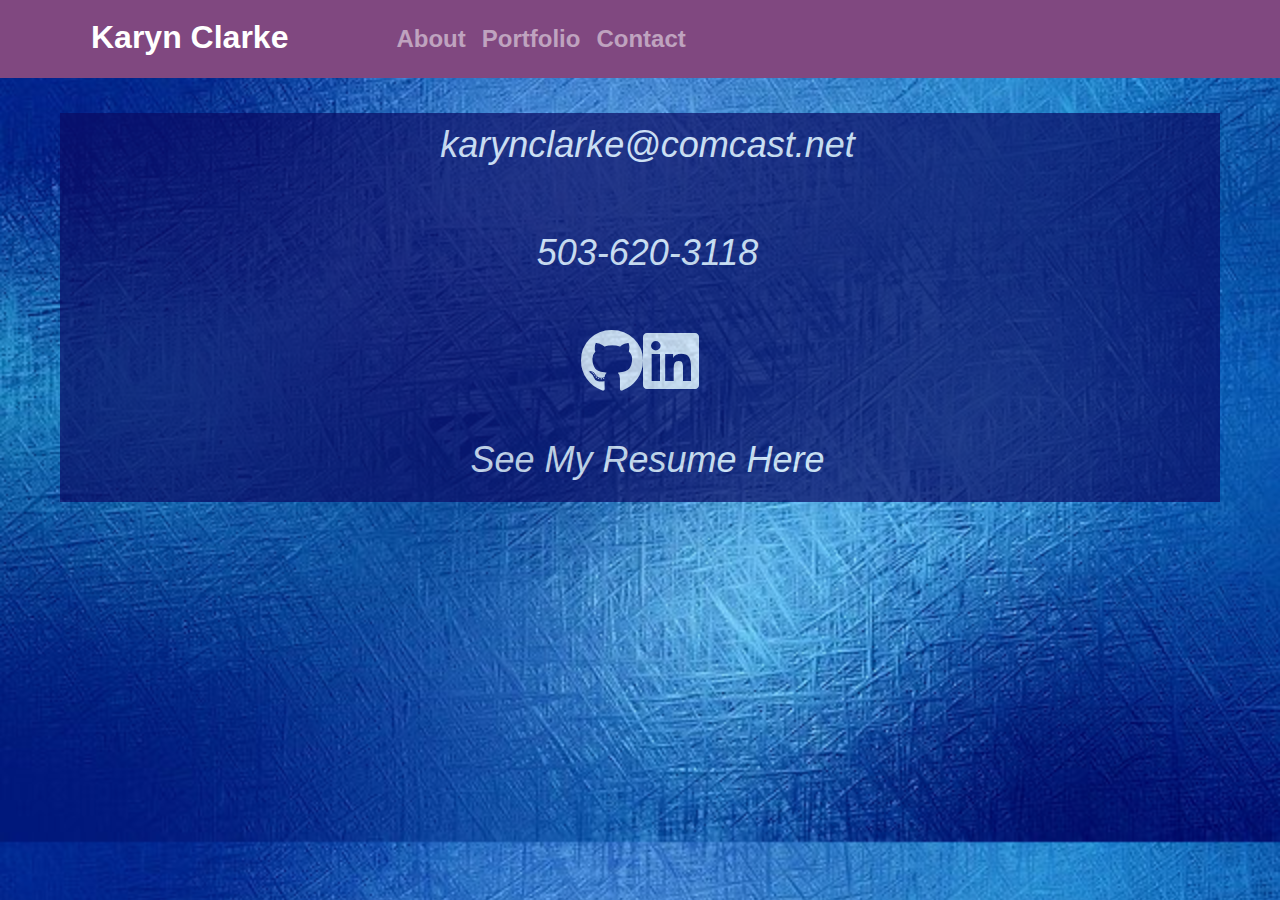
==== contact.html @ 5eead109 "resume link" ====
<!DOCTYPE html>
<html lang="en-us">

<head>

    <meta charset="UTF-8">
    <meta name="viewport" content="width=device-width, initial-scale=1">

    <title>Contact</title>


    <link rel="stylesheet" href="https://maxcdn.bootstrapcdn.com/bootstrap/4.0.0/css/bootstrap.min.css">
    <link rel="stylesheet" href="style.css">
    <link href="https://use.fontawesome.com/releases/v5.0.7/css/all.css" rel="stylesheet">
    <!-- <link rel="stylesheet" href="https://cdnjs.cloudflare.com/ajax/libs/font-awesome/4.7.0/css/font-awesome.min.css"> -->
</head>

<body id="contactImage">
    <!--Start Nav -->
    <nav class="navbar navbar-expand-lg navbar-dark bg-light">
        <span class="navbar-brand mb-1 h1"> Karyn Clarke </span>
        <button class="navbar-toggler" type="button" data-toggle="collapse" data-target="#navbarSupportedContent" aria-controls="navbarSupportedContent" aria-expanded="false" aria-label="Toggle navigation">
            <span class="navbar-toggler-icon"></span>
        </button>
        <div class="collapse navbar-collapse" id="navbarSupportedContent">
            <ul class="nav navbar-nav navbar-right">
                <li class="nav-item">
                    <a class="nav-link" href="index.html">About</a>
                </li>
                <li class="nav-item">
                    <a class="nav-link" href="newportfolio.html">Portfolio</a>
                </li>
                <li class="nav-item">
                    <a class="nav-link" href="contact.html">Contact</a>
                </li>
            </ul>
        </div>
    </nav>

    <div class="contact-container ">
        <div class="row " id="email-row ">
            <h3>karynclarke@comcast.net </h3>
        </div>
        <div class="row " id="phone-row ">
            <h3> 503-620-3118 </h3>
        </div>
        <div class="row " id="icons ">
            <a href="https://github.com/karynclarke" target="_blank" class="icons"><i class="fab fa-github fa-4x"></i></a>

            <a href="https://www.linkedin.com/in/karyn-clarke-portlandor/" target="_blank" class="icons"><i class="fab fa-linkedin fa-4x"></i></a>
        </div>
        <div class="row " id="resume-row ">
            <a href="Resume.pdf">
                <h3> See My Resume Here </h3>
            </a>
        </div>
    </div>
</body>

</html>
---- style.css ----
.jumbotron {
                margin-top: 10px;
                margin-right: 20px;
                margin-bottom: 0px;
                background-color: transparent;
                display: flex;
                align-items: center;
            }
            
            .container {
                display: flex;
                width: 100%;
                height: 100%;
                background-color: transparent !important;
            }
            
            .h1 {
                font-size: 32px;
                margin-right: 100px;
            }
            
            .h2 {
                font-size: 28px;
                margin: 50px;
            }
            
            p {
                margin-left: 5px;
                margin-right: 28px;
                font-size: 24px;
                font-weight: bold;
                text-align: center;
                color: white;
                background-color: rgb(10, 10, 100);
                opacity: 0.75;
            }
            
            .li {
                padding: 15px;
                color: white;
            }
            
            .navbar-brand {
                display: flex;
                font-size: 32px;
                font-weight: bold;
                background-color: rgb(128, 72, 128) !important;
                padding-left: 75px;
            }
            
            .navbar {
                justify-content: right;
                font-size: 24px;
                font-weight: bold;
                background-color: rgb(128, 72, 128) !important;
            }
            
            .images {
                width: 225px;
                height: auto;
                border: 4px solid rgb(128, 72, 128);
                margin-top: 10px;
                margin-left: 40px;
                margin-right: 0px;
                box-shadow: 6px 8px rgb(10, 10, 100);
            }
            
            h3 {
                font-size: 36px;
                font-style: italic;
                margin-top: 10px;
                margin-left: 15px;
                margin-bottom: 20px;
                color: white;
                text-align: center;
            }
            
            .button {
                justify-items: right;
                margin-right: 0px;
            }
            
            .words {
                font-size: 24px;
                font-style: italic;
                padding: 10px;
                position: relative;
                text-align: center;
                color: white;
            }
            
            .gallery-container {
                display: flexbox;
                flex-direction: row;
                justify-content: center;
                text-align: center;
                justify-content: stretch;
                align-items: center;
            }
            
            .contact-container {
                justify-content: center;
                align-items: center;
                background-color: rgb(10, 10, 100);
                opacity: 0.7;
                margin-left: 60px;
                margin-right: 60px;
            }
            
            #background {
                background-image: url(assets/bluebackground.jpg);
                background-size: cover;
            }
            
            #indexImage {
                background-image: url(assets/bluebackground.jpg);
                background-size: cover;
            }
            
            #contactImage {
                background-image: url(assets/bluebackground.jpg);
                background-size: cover;
            }
            
            #icons {
                font-size: 75px;
                align-items: center;
            }
            
            .fab {
                color: white;
            }
            
            #icons a:hover {
                background-color: lightblue;
                color: white;
            }
            
            #email a:hover {
                background-color: lightblue;
                color: white;
            }
            
            .row {
                justify-content: center;
                margin-top: 35px;
            }
            
            .card {
                text-align: center;
            }
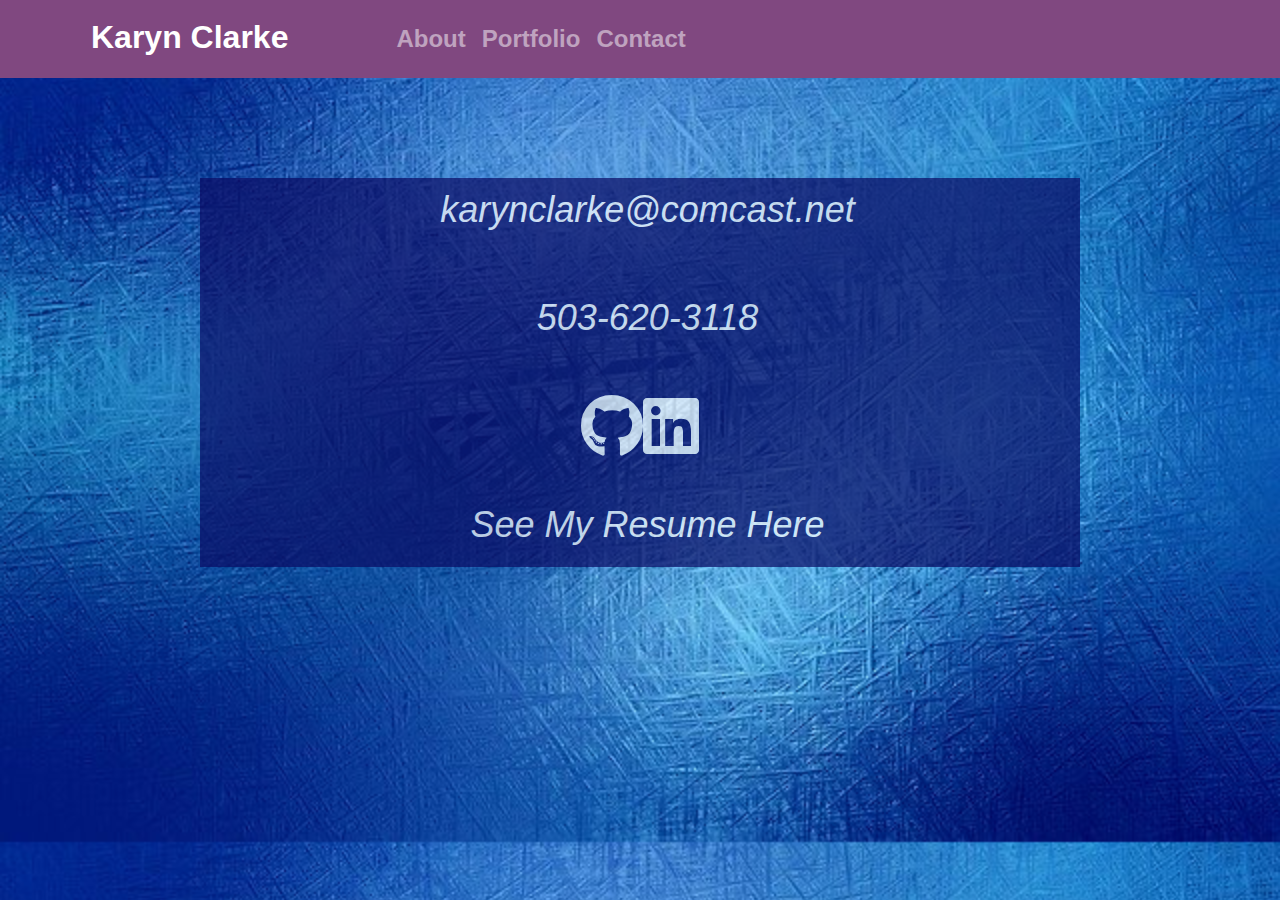
==== commit 3b552f33: "contact updates" ====
--- a/contact.html
+++ b/contact.html
@@ -8,11 +8,10 @@
 
     <title>Contact</title>
 
-
     <link rel="stylesheet" href="https://maxcdn.bootstrapcdn.com/bootstrap/4.0.0/css/bootstrap.min.css">
     <link rel="stylesheet" href="style.css">
     <link href="https://use.fontawesome.com/releases/v5.0.7/css/all.css" rel="stylesheet">
-    <!-- <link rel="stylesheet" href="https://cdnjs.cloudflare.com/ajax/libs/font-awesome/4.7.0/css/font-awesome.min.css"> -->
+
 </head>
 
 <body id="contactImage">
@@ -37,20 +36,22 @@
         </div>
     </nav>
 
-    <div class="contact-container ">
+    <div class="contact-container">
         <div class="row " id="email-row ">
-            <h3>karynclarke@comcast.net </h3>
+            <a href="mailto:karynclarke@comcast.net">
+                <h3>karynclarke@comcast.net </h3>
+            </a>
         </div>
         <div class="row " id="phone-row ">
             <h3> 503-620-3118 </h3>
         </div>
         <div class="row " id="icons ">
-            <a href="https://github.com/karynclarke" target="_blank" class="icons"><i class="fab fa-github fa-4x"></i></a>
+            <a href="https://github.com/karynclarke/Portfolio" target="_blank" class="icons"><i class="fab fa-github fa-4x"></i></a>
 
             <a href="https://www.linkedin.com/in/karyn-clarke-portlandor/" target="_blank" class="icons"><i class="fab fa-linkedin fa-4x"></i></a>
         </div>
         <div class="row " id="resume-row ">
-            <a href="Resume.pdf">
+            <a href="BootCampResume.pdf">
                 <h3> See My Resume Here </h3>
             </a>
         </div>
--- a/style.css
+++ b/style.css
@@ -25,14 +25,24 @@
             }
             
             p {
-                margin-left: 5px;
-                margin-right: 28px;
+                margin-top: 25px;
                 font-size: 24px;
                 font-weight: bold;
                 text-align: center;
                 color: white;
                 background-color: rgb(10, 10, 100);
                 opacity: 0.75;
+                padding: 20px;
+            }
+            
+            .images {
+                width: 250px;
+                height: auto;
+                border: 4px solid rgb(128, 72, 128);
+                margin-top: 25px;
+                margin-left: 15px;
+                margin-right: 15px;
+                box-shadow: 6px 8px rgb(10, 10, 100);
             }
             
             .li {
@@ -53,16 +63,6 @@
                 font-size: 24px;
                 font-weight: bold;
                 background-color: rgb(128, 72, 128) !important;
-            }
-            
-            .images {
-                width: 225px;
-                height: auto;
-                border: 4px solid rgb(128, 72, 128);
-                margin-top: 10px;
-                margin-left: 40px;
-                margin-right: 0px;
-                box-shadow: 6px 8px rgb(10, 10, 100);
             }
             
             h3 {
@@ -99,12 +99,11 @@
             }
             
             .contact-container {
-                justify-content: center;
-                align-items: center;
                 background-color: rgb(10, 10, 100);
                 opacity: 0.7;
-                margin-left: 60px;
-                margin-right: 60px;
+                margin: 100px;
+                margin-left: 200px;
+                margin-right: 200px;
             }
             
             #background {
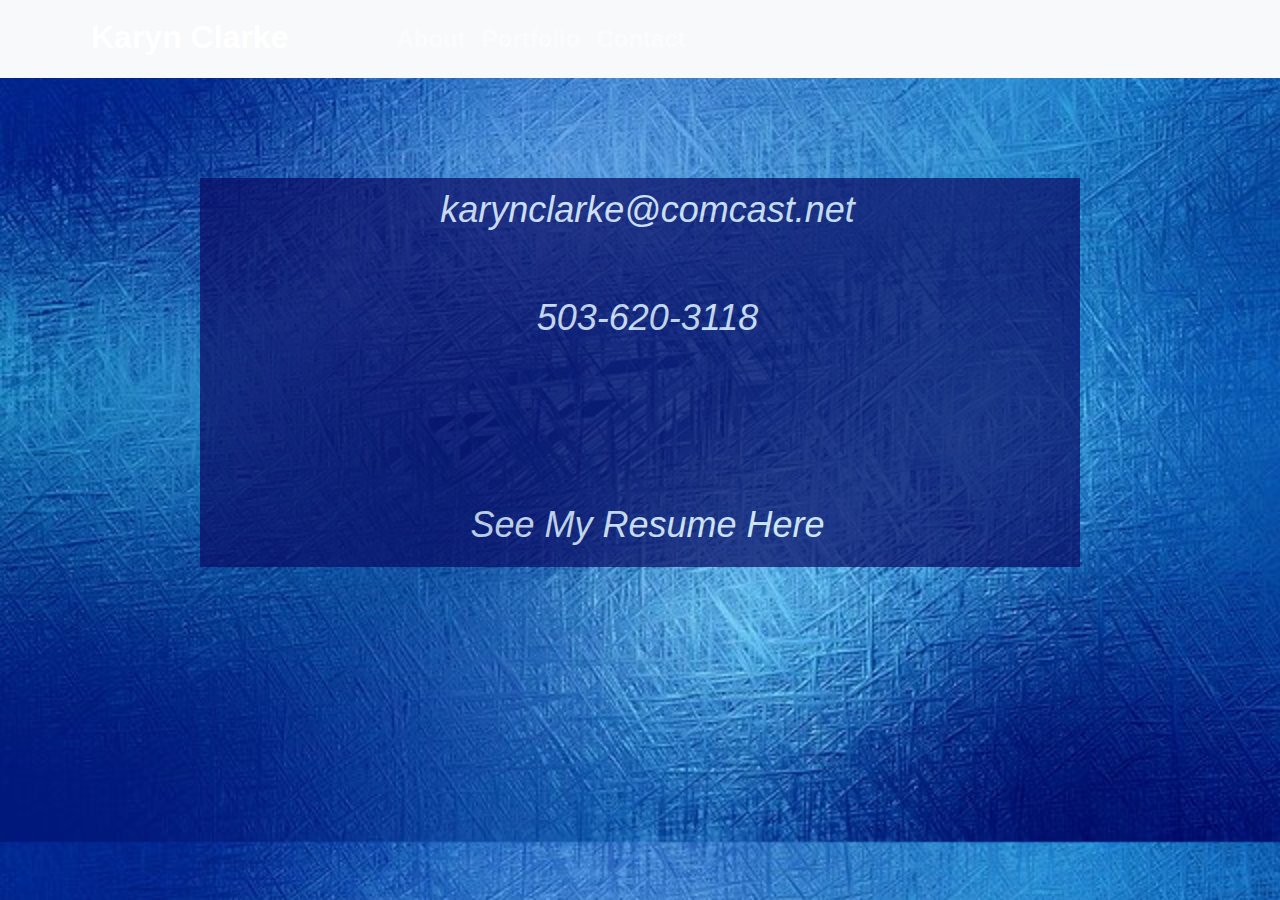
==== commit 8a95b4f1: "contact update" ====
--- a/contact.html
+++ b/contact.html
@@ -38,18 +38,21 @@
 
     <div class="contact-container">
         <div class="row " id="email-row ">
-            <a href="mailto:karynclarke@comcast.net">
+            <a href="mail to:karynclarke@comcast.net">
                 <h3>karynclarke@comcast.net </h3>
-            </a>
+            </a>            
         </div>
+
         <div class="row " id="phone-row ">
             <h3> 503-620-3118 </h3>
         </div>
+
         <div class="row " id="icons ">
-            <a href="https://github.com/karynclarke/Portfolio" target="_blank" class="icons"><i class="fab fa-github fa-4x"></i></a>
+            <a href="https://github.com/karynclarke/Portfolio" target="_blank" class="icons"><i class="fa fa-github fa-4x"></i></a>
+<i class="fa fa-github"></i> 
+            <a href="https://www.linkedin.com/in/karyn-clarke-portlandor/" target="_blank" class="icons"><i class="fa fa-linkedin"></i></a>
+        </div>
 
-            <a href="https://www.linkedin.com/in/karyn-clarke-portlandor/" target="_blank" class="icons"><i class="fab fa-linkedin fa-4x"></i></a>
-        </div>
         <div class="row " id="resume-row ">
             <a href="BootCampResume.pdf">
                 <h3> See My Resume Here </h3>
--- a/style.css
+++ b/style.css
@@ -54,7 +54,7 @@
                 display: flex;
                 font-size: 32px;
                 font-weight: bold;
-                background-color: rgb(128, 72, 128) !important;
+                /* background-color: rgb(128, 72, 128) !important; */
                 padding-left: 75px;
             }
             
@@ -62,7 +62,7 @@
                 justify-content: right;
                 font-size: 24px;
                 font-weight: bold;
-                background-color: rgb(128, 72, 128) !important;
+                /* background-color: rgb(128, 72, 128) !important; */
             }
             
             h3 {
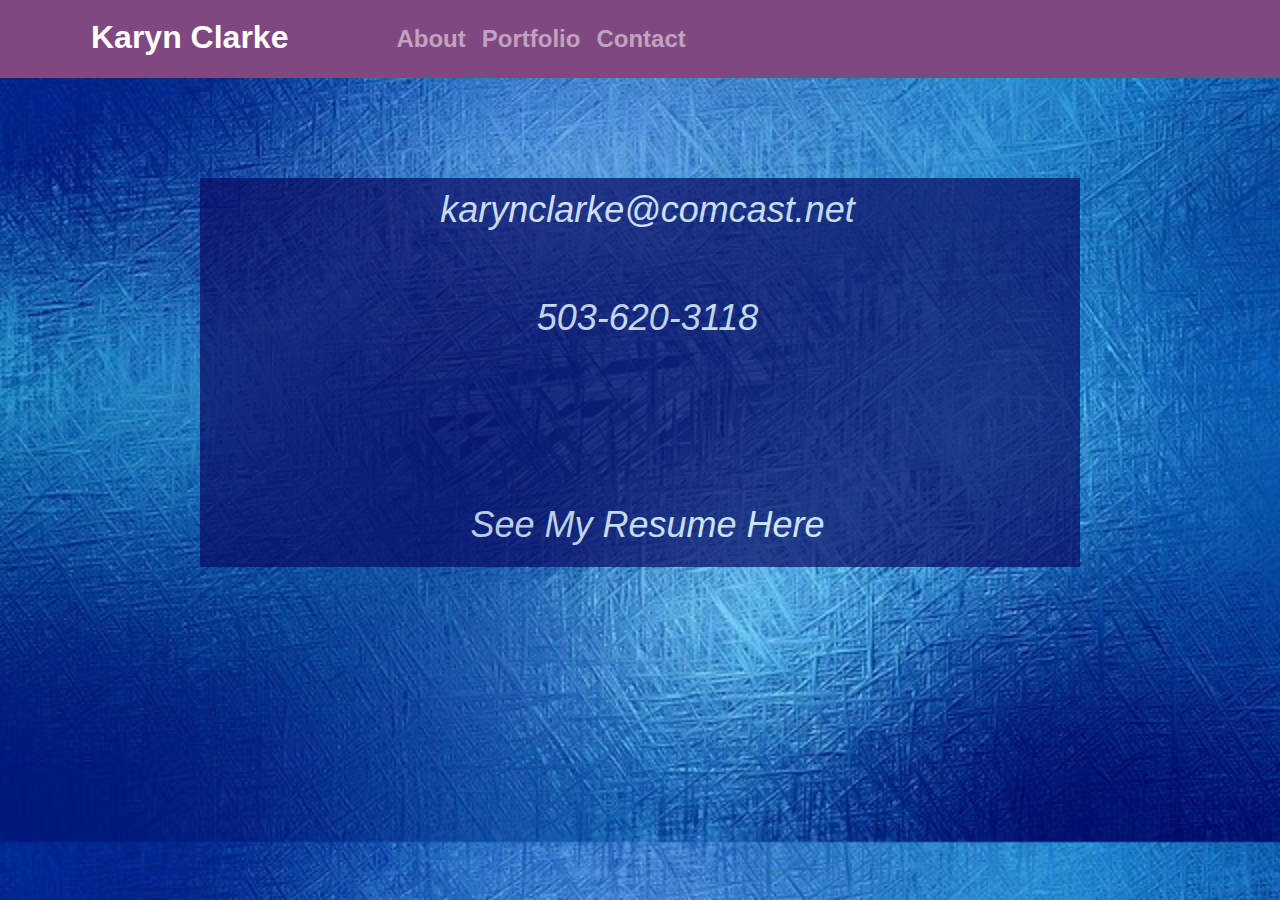
==== commit c217deb5: "resume update" ====
--- a/contact.html
+++ b/contact.html
@@ -54,7 +54,7 @@
         </div>
 
         <div class="row " id="resume-row ">
-            <a href="BootCampResume.pdf">
+            <a href="https://docs.google.com/document/d/e/2PACX-1vQSi4t3sCMzVvyE8_gSXgXGzb6P6WDCk8lI-evqrHCMaE1r2BRjoPxWhA_bqnkzjs9DOxHv0drOjKs5/pub">
                 <h3> See My Resume Here </h3>
             </a>
         </div>
--- a/style.css
+++ b/style.css
@@ -1,150 +1,155 @@
-            .jumbotron {
-                margin-top: 10px;
-                margin-right: 20px;
-                margin-bottom: 0px;
-                background-color: transparent;
-                display: flex;
-                align-items: center;
-            }
-            
-            .container {
-                display: flex;
-                width: 100%;
-                height: 100%;
-                background-color: transparent !important;
-            }
-            
-            .h1 {
-                font-size: 32px;
-                margin-right: 100px;
-            }
-            
-            .h2 {
-                font-size: 28px;
-                margin: 50px;
-            }
-            
-            p {
-                margin-top: 25px;
-                font-size: 24px;
-                font-weight: bold;
-                text-align: center;
-                color: white;
-                background-color: rgb(10, 10, 100);
-                opacity: 0.75;
-                padding: 20px;
-            }
-            
-            .images {
-                width: 250px;
-                height: auto;
-                border: 4px solid rgb(128, 72, 128);
-                margin-top: 25px;
-                margin-left: 15px;
-                margin-right: 15px;
-                box-shadow: 6px 8px rgb(10, 10, 100);
-            }
-            
-            .li {
-                padding: 15px;
-                color: white;
-            }
-            
-            .navbar-brand {
-                display: flex;
-                font-size: 32px;
-                font-weight: bold;
-                /* background-color: rgb(128, 72, 128) !important; */
-                padding-left: 75px;
-            }
-            
-            .navbar {
-                justify-content: right;
-                font-size: 24px;
-                font-weight: bold;
-                /* background-color: rgb(128, 72, 128) !important; */
-            }
-            
-            h3 {
-                font-size: 36px;
-                font-style: italic;
-                margin-top: 10px;
-                margin-left: 15px;
-                margin-bottom: 20px;
-                color: white;
-                text-align: center;
-            }
-            
-            .button {
-                justify-items: right;
-                margin-right: 0px;
-            }
-            
-            .words {
-                font-size: 24px;
-                font-style: italic;
-                padding: 10px;
-                position: relative;
-                text-align: center;
-                color: white;
-            }
-            
-            .gallery-container {
-                display: flexbox;
-                flex-direction: row;
-                justify-content: center;
-                text-align: center;
-                justify-content: stretch;
-                align-items: center;
-            }
-            
-            .contact-container {
-                background-color: rgb(10, 10, 100);
-                opacity: 0.7;
-                margin: 100px;
-                margin-left: 200px;
-                margin-right: 200px;
-            }
-            
-            #background {
-                background-image: url(assets/bluebackground.jpg);
-                background-size: cover;
-            }
-            
-            #indexImage {
-                background-image: url(assets/bluebackground.jpg);
-                background-size: cover;
-            }
-            
-            #contactImage {
-                background-image: url(assets/bluebackground.jpg);
-                background-size: cover;
-            }
-            
-            #icons {
-                font-size: 75px;
-                align-items: center;
-            }
-            
-            .fab {
-                color: white;
-            }
-            
-            #icons a:hover {
-                background-color: lightblue;
-                color: white;
-            }
-            
-            #email a:hover {
-                background-color: lightblue;
-                color: white;
-            }
-            
-            .row {
-                justify-content: center;
-                margin-top: 35px;
-            }
-            
-            .card {
-                text-align: center;
-            }+.jumbotron {
+	margin-top: 10px;
+	margin-right: 20px;
+	margin-bottom: 0px;
+	background-color: transparent;
+	display: flex;
+	align-items: center;
+}
+
+.container {
+	display: flex;
+	width: 100%;
+	height: 100%;
+	background-color: transparent !important;
+}
+
+.h1 {
+	font-size: 32px;
+	margin-right: 100px;
+}
+
+.h2 {
+	font-size: 28px;
+	margin: 50px;
+}
+
+p {
+	margin-top: 25px;
+	font-size: 24px;
+	font-weight: bold;
+	text-align: center;
+	color: white;
+	background-color: rgb(10, 10, 100);
+	opacity: 0.75;
+	padding: 20px;
+}
+
+.images {
+	width: 250px;
+	height: auto;
+	border: 4px solid rgb(128, 72, 128);
+	margin-top: 25px;
+	margin-left: 15px;
+	margin-right: 15px;
+	box-shadow: 6px 8px rgb(10, 10, 100);
+}
+
+.li {
+	padding: 15px;
+	color: white;
+}
+
+.navbar-brand {
+	display: flex;
+	font-size: 32px;
+	font-weight: bold;
+	/* background-color: rgb(128, 72, 128) !important; */
+	padding-left: 75px;
+}
+
+.navbar {
+	justify-content: right;
+	font-size: 24px;
+	font-weight: bold;
+	background-color: rgb(128, 72, 128) !important;
+}
+
+h3 {
+	font-size: 36px;
+	font-style: italic;
+	margin-top: 10px;
+	margin-left: 15px;
+	margin-bottom: 20px;
+	color: white;
+	text-align: center;
+}
+
+.button {
+	justify-items: right;
+	margin-right: 0px;
+}
+
+.words {
+	font-size: 24px;
+	font-style: italic;
+	padding: 10px;
+	position: relative;
+	text-align: center;
+	color: white;
+}
+
+.gallery-container {
+	display: flexbox;
+	flex-direction: row;
+	justify-content: center;
+	text-align: center;
+	justify-content: stretch;
+	align-items: center;
+}
+
+.contact-container {
+	background-color: rgb(10, 10, 100);
+	opacity: 0.7;
+	margin: 100px;
+	margin-left: 200px;
+	margin-right: 200px;
+}
+
+#background {
+	background-image: url(assets/bluebackground.jpg);
+	background-size: cover;
+}
+
+#indexImage {
+	background-image: url(assets/bluebackground.jpg);
+	background-size: cover;
+}
+
+#contactImage {
+	background-image: url(assets/bluebackground.jpg);
+	background-size: cover;
+}
+
+#icons {
+	font-size: 75px;
+	align-items: center;
+}
+
+.fab {
+	color: white;
+}
+
+#icons a:hover {
+	background-color: lightblue;
+	color: white;
+}
+
+#email a:hover {
+	background-color: lightblue;
+	color: white;
+}
+
+.row {
+	justify-content: center;
+	margin-top: 35px;
+}
+
+.card {
+	text-align: center;
+}
+
+.navbar-collapse {
+  flex-basis: 100%;
+  flex-grow: 1;
+}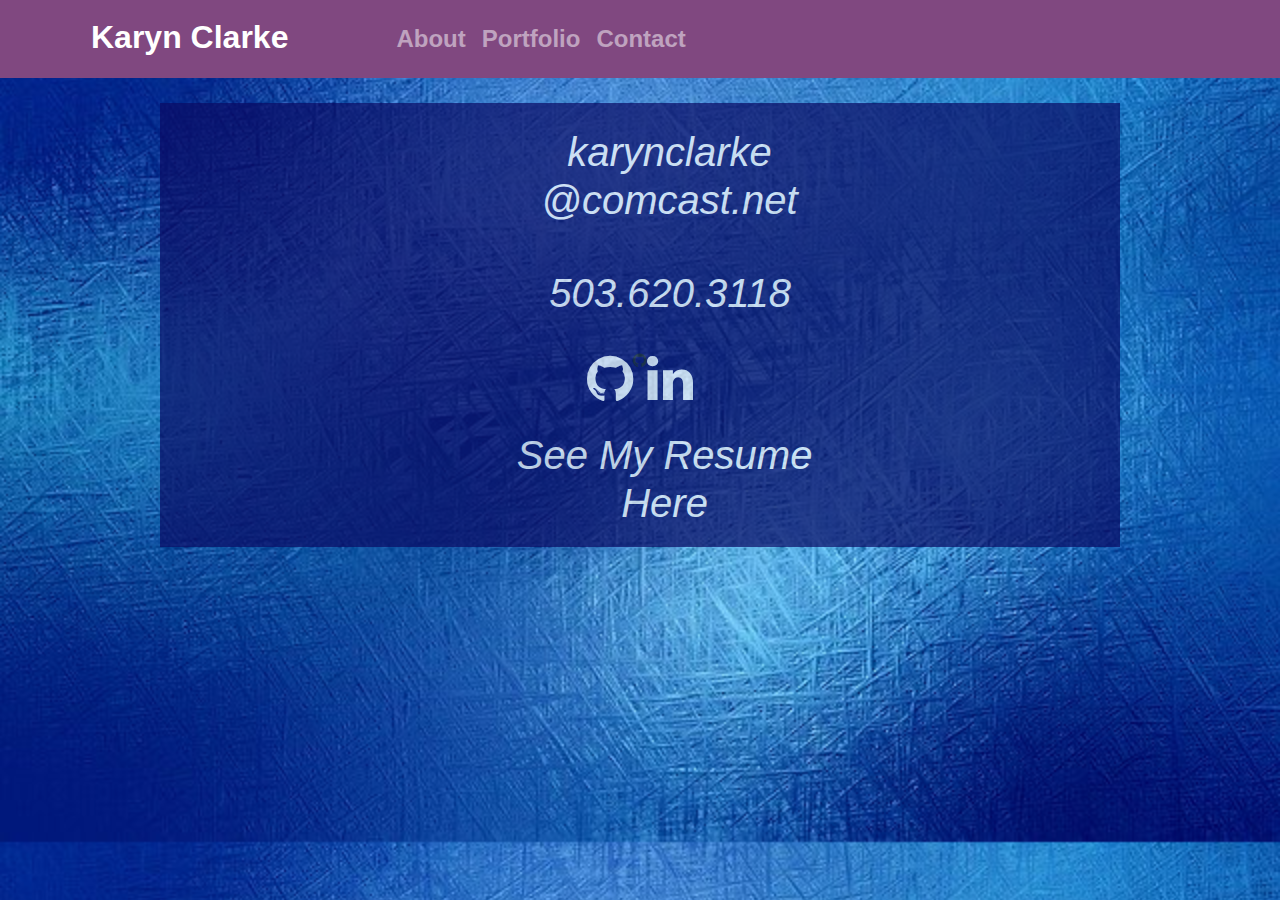
==== commit b0ab487d: "style updates" ====
--- a/contact.html
+++ b/contact.html
@@ -1,64 +1,63 @@
 <!DOCTYPE html>
 <html lang="en-us">
+	<head>
+		<meta charset="UTF-8" />
+		<meta name="viewport" content="width=device-width, initial-scale=1" />
 
-<head>
+		<title>Contact</title>
 
-    <meta charset="UTF-8">
-    <meta name="viewport" content="width=device-width, initial-scale=1">
+		<link rel="stylesheet" href="https://maxcdn.bootstrapcdn.com/bootstrap/4.0.0/css/bootstrap.min.css" />
+		<link rel="stylesheet" href="style.css" />
+		<!-- <link href="https://use.fontawesome.com/releases/v5.0.7/css/all.css" rel="stylesheet"> -->
+		<link href="https://stackpath.bootstrapcdn.com/font-awesome/4.7.0/css/font-awesome.min.css" rel="stylesheet" />
+	</head>
 
-    <title>Contact</title>
+	<body id="contactImage">
+		<!--Start Nav -->
+		<nav class="navbar navbar-expand-lg navbar-dark bg-light">
+			<span class="navbar-brand mb-1 h1"> Karyn Clarke </span>
+			<button class="navbar-toggler" type="button" data-toggle="collapse" data-target="#navbarSupportedContent" aria-controls="navbarSupportedContent" aria-expanded="false" aria-label="Toggle navigation">
+				<span class="navbar-toggler-icon"></span>
+			</button>
+			<div class="collapse navbar-collapse" id="navbarSupportedContent">
+				<ul class="nav navbar-nav navbar-right">
+					<li class="nav-item">
+						<a class="nav-link" href="index.html">About</a>
+					</li>
+					<li class="nav-item">
+						<a class="nav-link" href="newportfolio.html">Portfolio</a>
+					</li>
+					<li class="nav-item">
+						<a class="nav-link" href="contact.html">Contact</a>
+					</li>
+				</ul>
+			</div>
+		</nav>
 
-    <link rel="stylesheet" href="https://maxcdn.bootstrapcdn.com/bootstrap/4.0.0/css/bootstrap.min.css">
-    <link rel="stylesheet" href="style.css">
-    <link href="https://use.fontawesome.com/releases/v5.0.7/css/all.css" rel="stylesheet">
+		<div class="contact-container">
+			<div class="row" id="email-row ">
+				<a href="mailto:karynclarke@comcast.net">
+					<h3>karynclarke @comcast.net</h3>
+				</a>
+			</div>
 
-</head>
+			<div class="row" id="phone-row ">
+                <a href= #>
+                <h3>503.620.3118</h3>
+                </a>
+			</div>
 
-<body id="contactImage">
-    <!--Start Nav -->
-    <nav class="navbar navbar-expand-lg navbar-dark bg-light">
-        <span class="navbar-brand mb-1 h1"> Karyn Clarke </span>
-        <button class="navbar-toggler" type="button" data-toggle="collapse" data-target="#navbarSupportedContent" aria-controls="navbarSupportedContent" aria-expanded="false" aria-label="Toggle navigation">
-            <span class="navbar-toggler-icon"></span>
-        </button>
-        <div class="collapse navbar-collapse" id="navbarSupportedContent">
-            <ul class="nav navbar-nav navbar-right">
-                <li class="nav-item">
-                    <a class="nav-link" href="index.html">About</a>
-                </li>
-                <li class="nav-item">
-                    <a class="nav-link" href="newportfolio.html">Portfolio</a>
-                </li>
-                <li class="nav-item">
-                    <a class="nav-link" href="contact.html">Contact</a>
-                </li>
-            </ul>
-        </div>
-    </nav>
+			<div class="row" id="icons-row ">
+				<a href="https://github.com/karynclarke" target="_blank" class="icons"><i class="fa fa-github fa-3x"></i></a>
+				<i class="fa fa-github"></i>
+				<a href="https://www.linkedin.com/in/karyn-clarke-portlandor/" target="_blank" class="icons"><i class="fa fa-linkedin fa-3x"></i></a>
+			</div>
 
-    <div class="contact-container">
-        <div class="row " id="email-row ">
-            <a href="mail to:karynclarke@comcast.net">
-                <h3>karynclarke@comcast.net </h3>
-            </a>            
-        </div>
-
-        <div class="row " id="phone-row ">
-            <h3> 503-620-3118 </h3>
-        </div>
-
-        <div class="row " id="icons ">
-            <a href="https://github.com/karynclarke/Portfolio" target="_blank" class="icons"><i class="fa fa-github fa-4x"></i></a>
-<i class="fa fa-github"></i> 
-            <a href="https://www.linkedin.com/in/karyn-clarke-portlandor/" target="_blank" class="icons"><i class="fa fa-linkedin"></i></a>
-        </div>
-
-        <div class="row " id="resume-row ">
-            <a href="https://docs.google.com/document/d/e/2PACX-1vQSi4t3sCMzVvyE8_gSXgXGzb6P6WDCk8lI-evqrHCMaE1r2BRjoPxWhA_bqnkzjs9DOxHv0drOjKs5/pub">
-                <h3> See My Resume Here </h3>
-            </a>
-        </div>
-    </div>
-</body>
-
-</html>+			<div class="row" id="resume-row ">
+				<a href="https://docs.google.com/document/d/e/2PACX-1vQSi4t3sCMzVvyE8_gSXgXGzb6P6WDCk8lI-evqrHCMaE1r2BRjoPxWhA_bqnkzjs9DOxHv0drOjKs5/pub">
+					<h3>See My Resume Here</h3>
+				</a>
+			</div>
+		</div>
+	</body>
+</html>
--- a/style.css
+++ b/style.css
@@ -1,10 +1,10 @@
 .jumbotron {
-	margin-top: 10px;
-	margin-right: 20px;
-	margin-bottom: 0px;
+	margin-top: 5px;
+		margin-bottom: 0px;
 	background-color: transparent;
 	display: flex;
 	align-items: center;
+	padding-top: 20px;
 }
 
 .container {
@@ -39,9 +39,6 @@
 	width: 250px;
 	height: auto;
 	border: 4px solid rgb(128, 72, 128);
-	margin-top: 25px;
-	margin-left: 15px;
-	margin-right: 15px;
 	box-shadow: 6px 8px rgb(10, 10, 100);
 }
 
@@ -54,7 +51,6 @@
 	display: flex;
 	font-size: 32px;
 	font-weight: bold;
-	/* background-color: rgb(128, 72, 128) !important; */
 	padding-left: 75px;
 }
 
@@ -66,13 +62,20 @@
 }
 
 h3 {
-	font-size: 36px;
+	font-size: 40px;
 	font-style: italic;
 	margin-top: 10px;
-	margin-left: 15px;
+	margin-left: 12.5%;
 	margin-bottom: 20px;
 	color: white;
 	text-align: center;
+}
+
+@media only screen and (max-width: 900px) {
+	h3 {
+		margin-left: 50px;
+		font-size: 4vw;
+	}
 }
 
 .button {
@@ -101,9 +104,11 @@
 .contact-container {
 	background-color: rgb(10, 10, 100);
 	opacity: 0.7;
-	margin: 100px;
-	margin-left: 200px;
-	margin-right: 200px;
+	margin: 25px;
+	 margin-left: 12.5%;
+		min-width: 250px; 
+	width: 75%;
+	
 }
 
 #background {
@@ -121,17 +126,20 @@
 	background-size: cover;
 }
 
-#icons {
-	font-size: 75px;
+#icons-row,
+#phone-row,
+#resume-row {
 	align-items: center;
-}
-
-.fab {
 	color: white;
 }
 
+.icons {
+	color: white;
+	font-size: 18px;
+}
+
 #icons a:hover {
-	background-color: lightblue;
+	background-color: rgb(198, 230, 230);
 	color: white;
 }
 
@@ -142,14 +150,28 @@
 
 .row {
 	justify-content: center;
-	margin-top: 35px;
+	text-align: center;
+	padding-top: 15px;
 }
 
 .card {
 	text-align: center;
 }
+@media only screen and (max-width: 768px) {
+	.card {
+		margin-left: 12.5%;
+		font-size: 1vw;
+	}
+}
 
 .navbar-collapse {
-  flex-basis: 100%;
-  flex-grow: 1;
-}+	flex-basis: 100%;
+	flex-grow: 1;
+}
+
+@media only screen and (max-width: 1050px) {
+	.col-md-9 {
+		margin-left: 50px;
+		font-size: 4vw;
+	}
+}
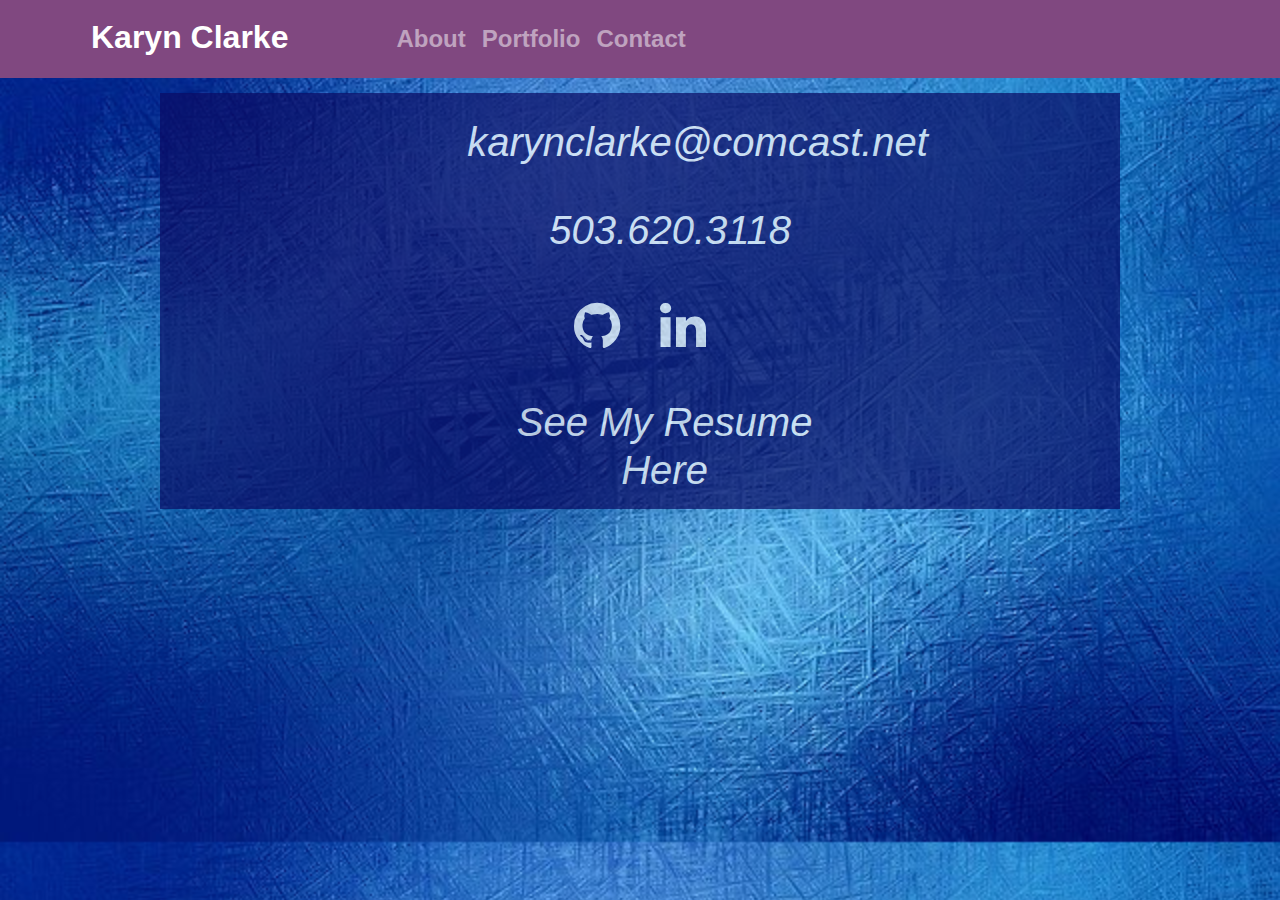
==== commit c799b387: "centering" ====
--- a/contact.html
+++ b/contact.html
@@ -37,7 +37,7 @@
 		<div class="contact-container">
 			<div class="row" id="email-row ">
 				<a href="mailto:karynclarke@comcast.net">
-					<h3>karynclarke @comcast.net</h3>
+					<h3>karynclarke@comcast.net</h3>
 				</a>
 			</div>
 
@@ -49,7 +49,7 @@
 
 			<div class="row" id="icons-row ">
 				<a href="https://github.com/karynclarke" target="_blank" class="icons"><i class="fa fa-github fa-3x"></i></a>
-				<i class="fa fa-github"></i>
+				</i>
 				<a href="https://www.linkedin.com/in/karyn-clarke-portlandor/" target="_blank" class="icons"><i class="fa fa-linkedin fa-3x"></i></a>
 			</div>
 
--- a/style.css
+++ b/style.css
@@ -1,6 +1,6 @@
 .jumbotron {
 	margin-top: 5px;
-		margin-bottom: 0px;
+	margin-bottom: 0px;
 	background-color: transparent;
 	display: flex;
 	align-items: center;
@@ -40,7 +40,7 @@
 	height: auto;
 	border: 4px solid rgb(128, 72, 128);
 	box-shadow: 6px 8px rgb(10, 10, 100);
-}
+	}
 
 .li {
 	padding: 15px;
@@ -64,9 +64,9 @@
 h3 {
 	font-size: 40px;
 	font-style: italic;
-	margin-top: 10px;
+	margin-top: 15px;
 	margin-left: 12.5%;
-	margin-bottom: 20px;
+	margin-bottom: 15px;
 	color: white;
 	text-align: center;
 }
@@ -104,11 +104,11 @@
 .contact-container {
 	background-color: rgb(10, 10, 100);
 	opacity: 0.7;
-	margin: 25px;
-	 margin-left: 12.5%;
-		min-width: 250px; 
+	margin: 15px;
+	margin-left: 12.5%;
+	margin-right: 12.5%;
 	width: 75%;
-	
+
 }
 
 #background {
@@ -126,16 +126,10 @@
 	background-size: cover;
 }
 
-#icons-row,
-#phone-row,
-#resume-row {
-	align-items: center;
-	color: white;
-}
-
 .icons {
 	color: white;
 	font-size: 18px;
+	padding: 2%;
 }
 
 #icons a:hover {
@@ -150,13 +144,14 @@
 
 .row {
 	justify-content: center;
-	text-align: center;
-	padding-top: 15px;
+	padding-top: 10px;
+	color: white;
 }
 
 .card {
 	text-align: center;
 }
+
 @media only screen and (max-width: 768px) {
 	.card {
 		margin-left: 12.5%;
@@ -175,3 +170,4 @@
 		font-size: 4vw;
 	}
 }
+
